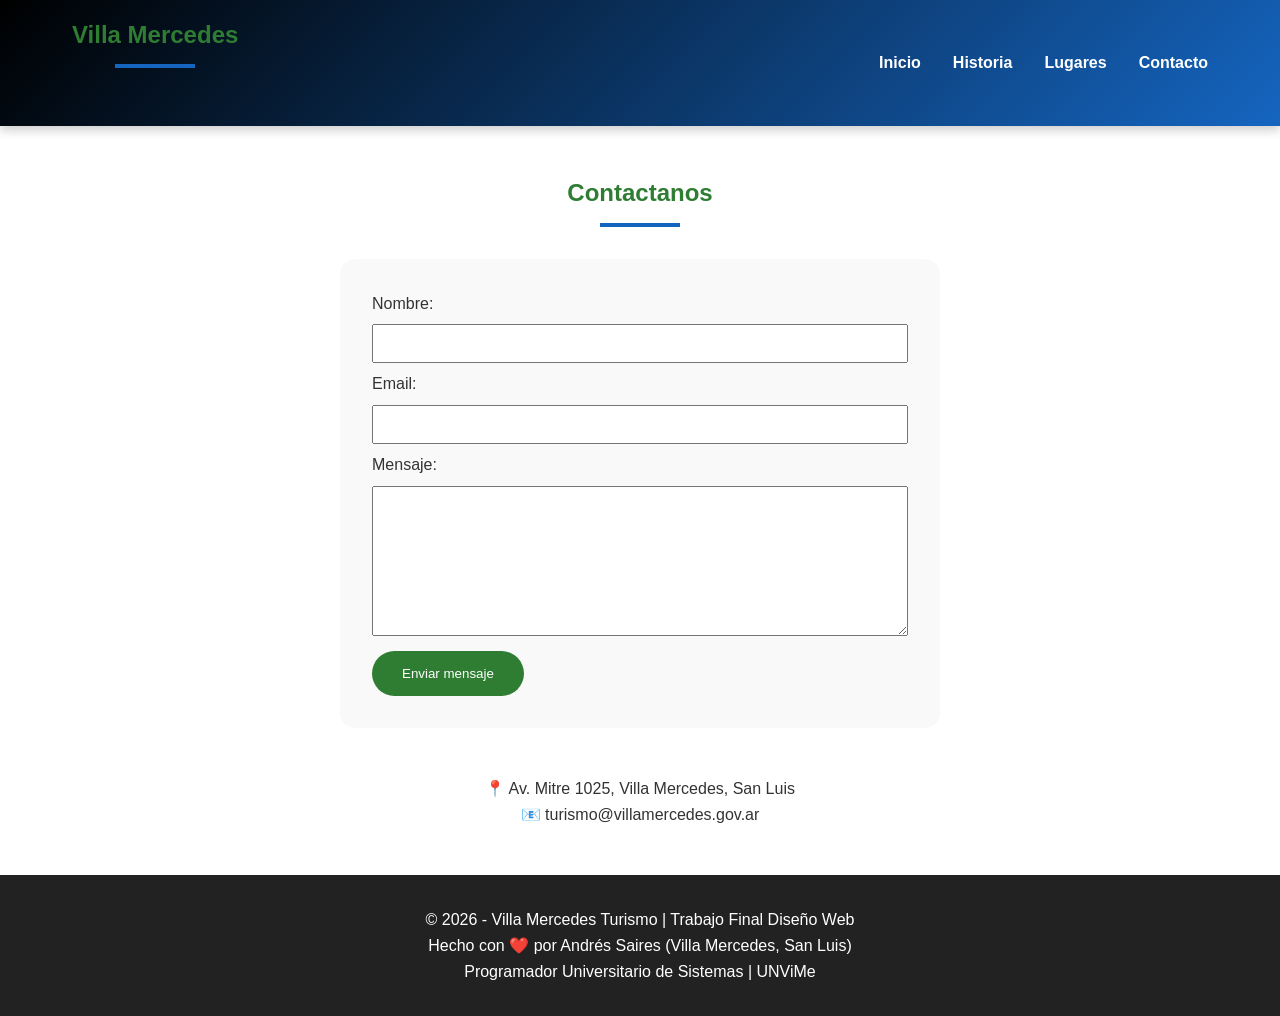
==== contacto.html @ f6018b31 "Página" ====
<!DOCTYPE html>
<html lang="es">
<head>
    <meta charset="UTF-8">
    <meta name="viewport" content="width=device-width, initial-scale=1.0">
    <title>Contacto - Villa Mercedes Turismo</title>
    <link rel="stylesheet" href="styles.css">
</head>
<body>
    <header>
        <nav>
            <h2>Villa Mercedes</h2>
            <ul>
                <li><a href="index.html">Inicio</a></li>
                <li><a href="historia.html">Historia</a></li>
                <li><a href="lugares.html">Lugares</a></li>
                <li><a href="contacto.html">Contacto</a></li>
            </ul>
        </nav>
    </header>

    <main>
        <section>
            <h2>Contactanos</h2>
            <form style="max-width:600px; margin:0 auto; background:#f9f9f9; padding:2rem; border-radius:15px;">
                <label>Nombre:</label><br>
                <input type="text" style="width:100%; padding:10px; margin:8px 0;"><br>
                <label>Email:</label><br>
                <input type="email" style="width:100%; padding:10px; margin:8px 0;"><br>
                <label>Mensaje:</label><br>
                <textarea style="width:100%; padding:10px; margin:8px 0; height:150px;"></textarea><br>
                <button type="button" style="background:#2e7d32; color:white; padding:15px 30px; border:none; border-radius:50px; cursor:pointer;">Enviar mensaje</button>
            </form>

            <p style="text-align:center; margin-top:3rem;">
                📍 Av. Mitre 1025, Villa Mercedes, San Luis<br>
                📧 turismo@villamercedes.gov.ar
            </p>
        </section>
    </main>

    <footer>
        <p>&copy; 2026 - Villa Mercedes Turismo | Trabajo Final Diseño Web</p>
        <p>Hecho con ❤️ por Andrés Saires (Villa Mercedes, San Luis)</p>
        <p>Programador Universitario de Sistemas | UNViMe</p>
    </footer>
</body>
</html>
---- styles.css ----
* {
    margin: 0;
    padding: 0;
    box-sizing: border-box;
}

body {
    font-family: 'Segoe UI', Arial, sans-serif;
    line-height: 1.6;
    color: #333;
}

header {
    background: linear-gradient(135deg, #000000, #1565c0);
    color: white;
    padding: 1rem 0;
    position: sticky;
    top: 0;
    z-index: 100;
    box-shadow: 0 4px 10px rgba(0,0,0,0.2);
}

nav {
    max-width: 1200px;
    margin: 0 auto;
    display: flex;
    justify-content: space-between;
    align-items: center;
    padding: 0 2rem;
}

nav ul {
    display: flex;
    list-style: none;
    gap: 2rem;
}

nav a {
    color: white;
    text-decoration: none;
    font-weight: bold;
    transition: color 0.3s;
}

nav a:hover {
    color: #ffeb3b;
}

.hero {
    height: 90vh;
    background: linear-gradient(rgba(0,0,0,0.5), rgba(0,0,0,0.5)), url('images/villa-mercedes-ciudad.jpg') center/cover no-repeat;
    display: flex;
    align-items: center;
    justify-content: center;
    text-align: center;
    color: white;
    animation: fadeIn 2s ease-in;
}

@keyframes fadeIn {
    from { opacity: 0; }
    to { opacity: 1; }
}

.hero h1 {
    font-size: 3.5rem;
    margin-bottom: 1rem;
}

.hero p {
    font-size: 1.4rem;
    max-width: 700px;
}

section {
    max-width: 1200px;
    margin: 3rem auto;
    padding: 0 2rem;
}

h2 {
    text-align: center;
    margin-bottom: 2rem;
    color: #2e7d32;
    position: relative;
}

h2::after {
    content: '';
    display: block;
    width: 80px;
    height: 4px;
    background: #1565c0;
    margin: 10px auto;
}

.card-grid {
    display: grid;
    grid-template-columns: repeat(auto-fit, minmax(320px, 1fr));
    gap: 2rem;
}

.card {
    background: white;
    border-radius: 15px;
    overflow: hidden;
    box-shadow: 0 10px 20px rgba(0,0,0,0.1);
    transition: transform 0.4s ease, box-shadow 0.4s ease;
}

.card:hover {
    transform: scale(1.08);
    box-shadow: 0 20px 30px rgba(0,0,0,0.15);
}

.card img {
    width: 100%;
    height: 220px;
    object-fit: cover;
}

.card-content {
    padding: 1.5rem;
}

table {
    width: 100%;
    border-collapse: collapse;
    margin: 2rem 0;
}

th, td {
    padding: 1rem;
    text-align: left;
    border-bottom: 1px solid #ddd;
}

th {
    background: #2e7d32;
    color: white;
}

footer {
    background: #222;
    color: white;
    text-align: center;
    padding: 2rem 0;
    margin-top: 3rem;
}

.flex-container {
    display: flex;
    flex-wrap: wrap;
    gap: 2rem;
    justify-content: center;
}

@media (max-width: 768px) {
    nav ul { gap: 1rem; font-size: 0.9rem; }
    .hero h1 { font-size: 2.5rem; }
}
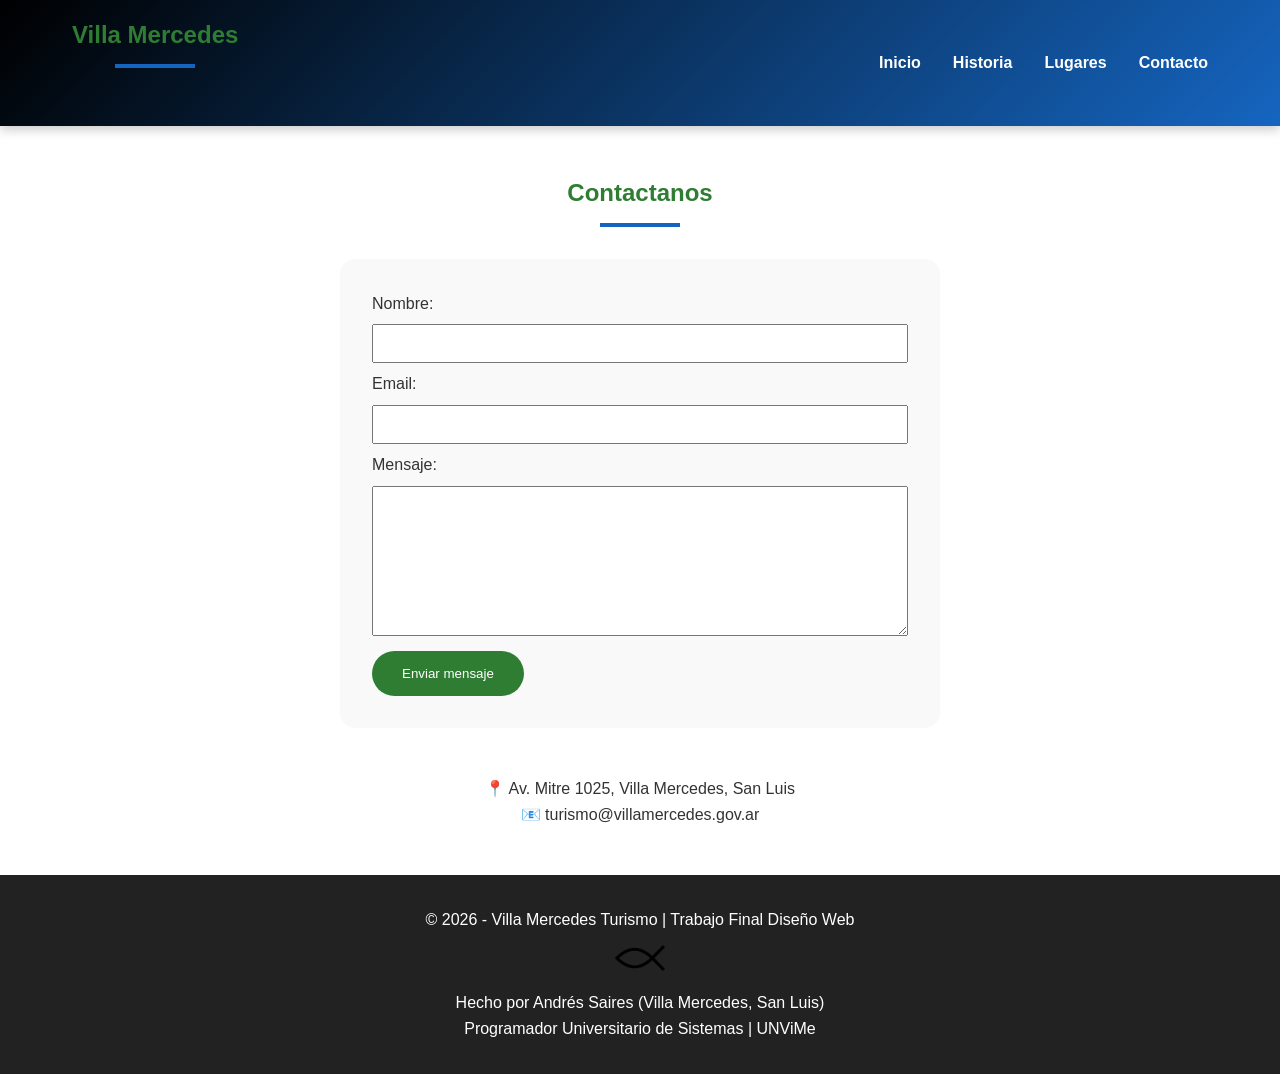
==== commit 0982b1ff: "Footer" ====
--- a/contacto.html
+++ b/contacto.html
@@ -24,12 +24,12 @@
             <h2>Contactanos</h2>
             <form style="max-width:600px; margin:0 auto; background:#f9f9f9; padding:2rem; border-radius:15px;">
                 <label>Nombre:</label><br>
-                <input type="text" style="width:100%; padding:10px; margin:8px 0;"><br>
+                <input type="text" name="nombre" style="width:100%; padding:10px; margin:8px 0;"><br>
                 <label>Email:</label><br>
-                <input type="email" style="width:100%; padding:10px; margin:8px 0;"><br>
+                <input type="email" name="email" style="width:100%; padding:10px; margin:8px 0;"><br>
                 <label>Mensaje:</label><br>
-                <textarea style="width:100%; padding:10px; margin:8px 0; height:150px;"></textarea><br>
-                <button type="button" style="background:#2e7d32; color:white; padding:15px 30px; border:none; border-radius:50px; cursor:pointer;">Enviar mensaje</button>
+                <textarea name="mensaje" style="width:100%; padding:10px; margin:8px 0; height:150px;"></textarea><br>
+                <button type="submit" style="background:#2e7d32; color:white; padding:15px 30px; border:none; border-radius:50px; cursor:pointer;">Enviar mensaje</button>
             </form>
 
             <p style="text-align:center; margin-top:3rem;">
@@ -41,7 +41,8 @@
 
     <footer>
         <p>&copy; 2026 - Villa Mercedes Turismo | Trabajo Final Diseño Web</p>
-        <p>Hecho con ❤️ por Andrés Saires (Villa Mercedes, San Luis)</p>
+        <img src="images/icono_pez_cristiano.png" alt="Símbolo Pez Cristiano" width="50">
+        <p>Hecho por Andrés Saires (Villa Mercedes, San Luis)</p>
         <p>Programador Universitario de Sistemas | UNViMe</p>
     </footer>
 </body>
--- a/styles.css
+++ b/styles.css
@@ -158,4 +158,16 @@
 @media (max-width: 768px) {
     nav ul { gap: 1rem; font-size: 0.9rem; }
     .hero h1 { font-size: 2.5rem; }
+}
+
+tr:hover {
+    background-color: #f1f1f1;
+}
+
+.historia-img {
+    width: 100%;
+    max-width: 600px;
+    display: block;
+    margin: 20px auto;
+    border-radius: 10px;
 }
